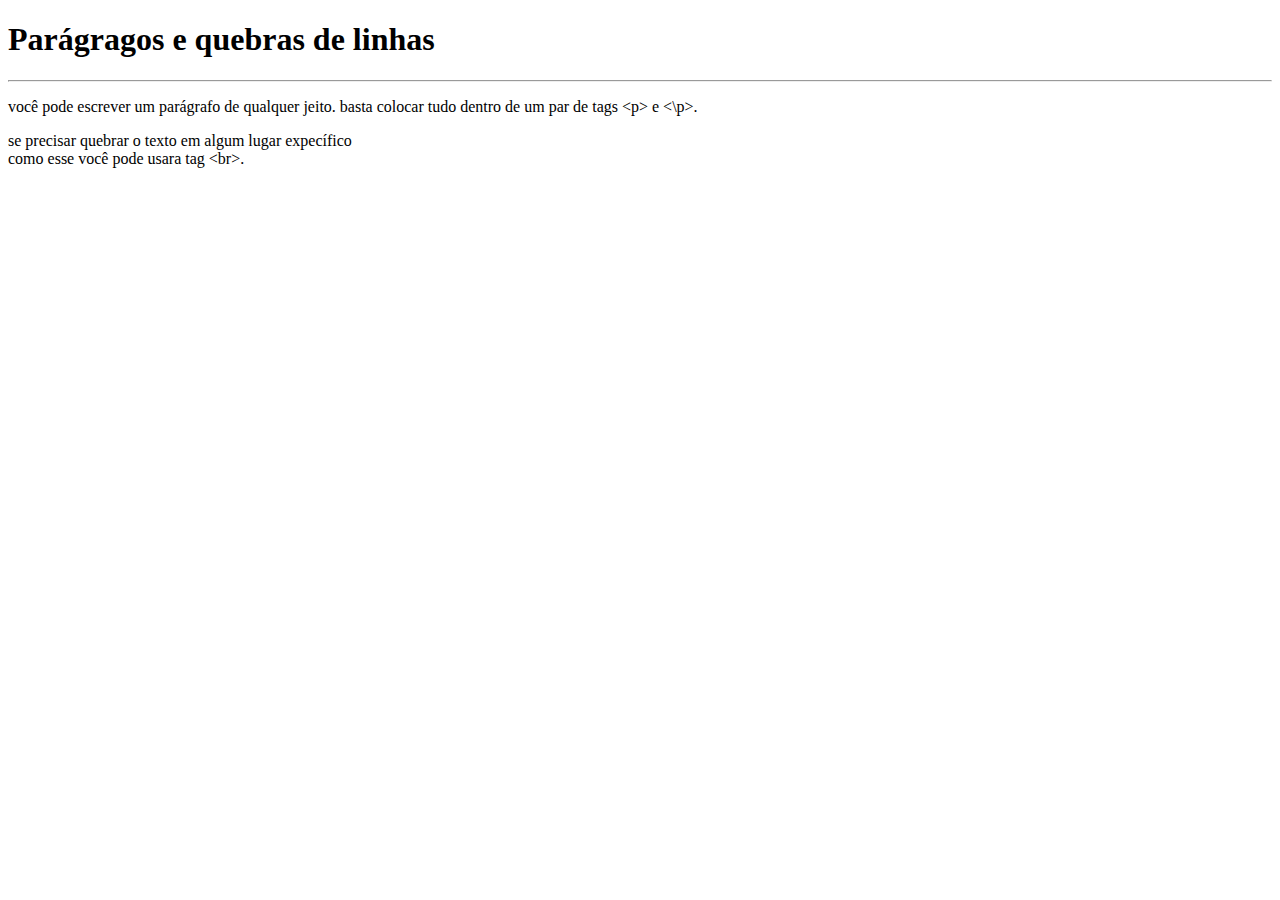
==== Exercicíos/ex002/index.html @ 22491813 "Primeiros_Passos" ====
<!DOCTYPE html>
<html lang="en">
<head>
    <meta charset="UTF-8">
    <meta http-equiv="X-UA-Compatible" content="IE=edge">
    <meta name="viewport" content="width=, initial-scale=1.0">
    <title>Document</title>
</head>
<body>
    <h1>Parágragos e quebras de linhas</h1>
    <hr>
    <p>você pode escrever um parágrafo de qualquer jeito.
        basta colocar tudo dentro de um par de tags &lt;p&gt; e &lt;\p&gt;. </p>
        <p> se precisar quebrar o texto em algum lugar expecífico
            <br> como esse você pode usara tag &lt;br&gt;.
        </p>

</body>
</html>
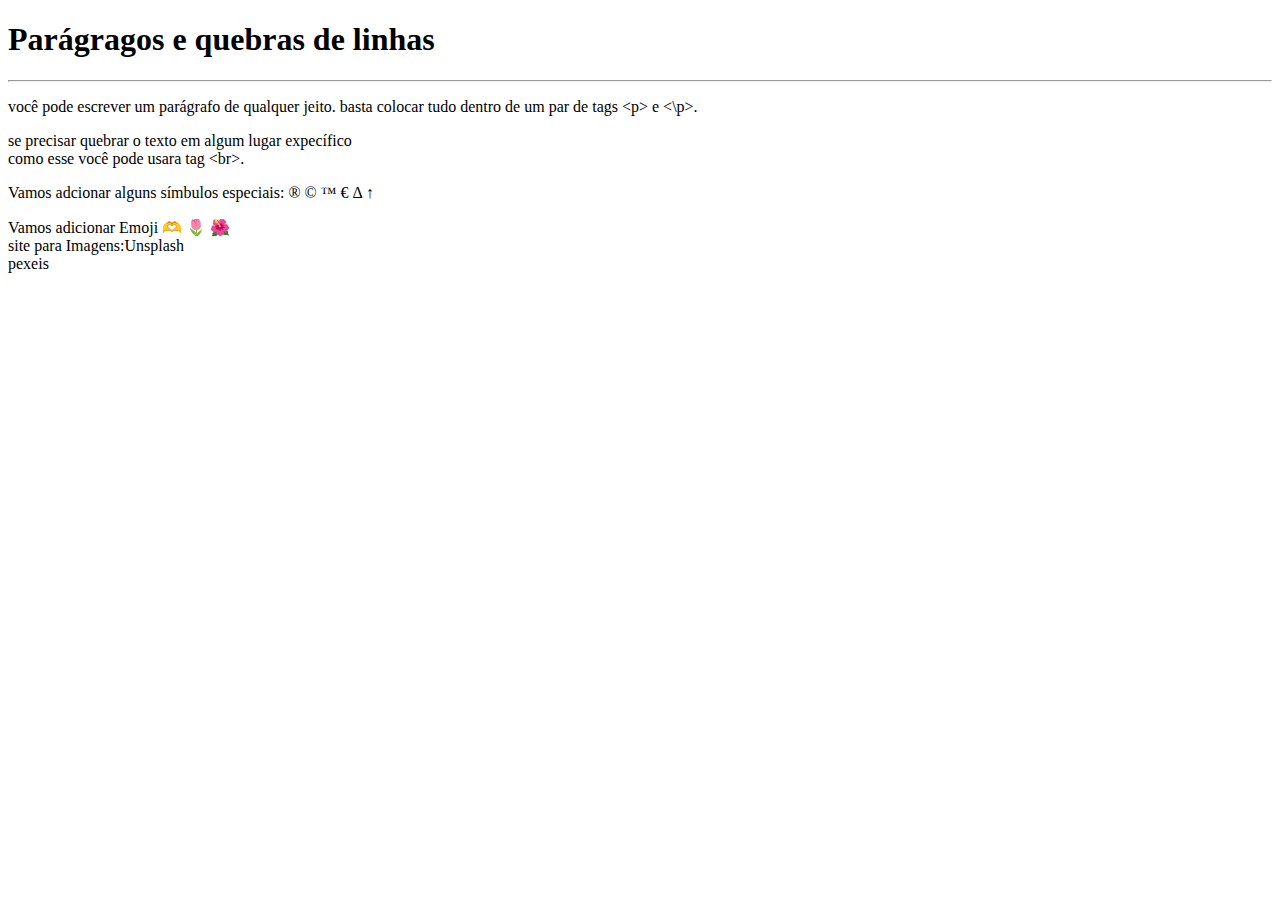
==== commit d6fbe5c3: "Primeiros_Passos" ====
--- a/Exercicíos/ex002/index.html
+++ b/Exercicíos/ex002/index.html
@@ -12,7 +12,23 @@
     <p>você pode escrever um parágrafo de qualquer jeito.
         basta colocar tudo dentro de um par de tags &lt;p&gt; e &lt;\p&gt;. </p>
         <p> se precisar quebrar o texto em algum lugar expecífico
-            <br> como esse você pode usara tag &lt;br&gt;.
+            <br> como esse você pode usara tag &lt;br&gt;.<!--Less Than \ Greater Than -->
+        </p>
+        <p> Vamos adcionar alguns símbulos especiais:
+            &reg;<!--Marca registrada-->
+            &copy;<!--CopyReat-->
+            &trade;<!--Marca registrada em inglês-->
+            &euro; <!--símbolos de moedas-->
+            &Delta;
+            &uarr;
+            <!--Símbolos-->
+        </p>
+        <p> Vamos adicionar Emoji
+            &#x1FAF6;
+            &#x1F337;
+            &#x1F33A;
+         <br>
+         site para Imagens:Unsplash <br> pexeis
         </p>
 
 </body>
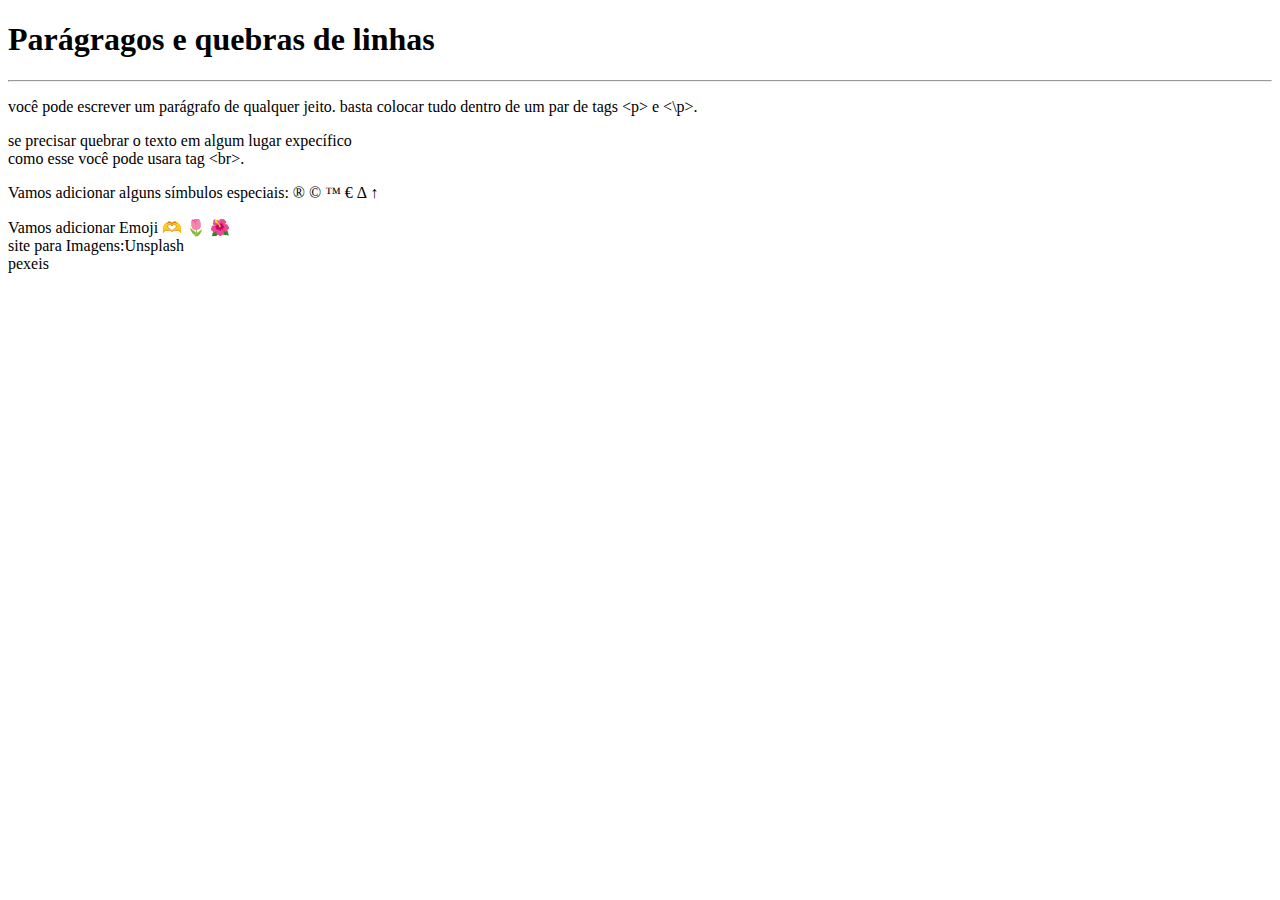
==== commit 98967f2b: "Update index.html" ====
--- a/Exercicíos/ex002/index.html
+++ b/Exercicíos/ex002/index.html
@@ -14,14 +14,14 @@
         <p> se precisar quebrar o texto em algum lugar expecífico
             <br> como esse você pode usara tag &lt;br&gt;.<!--Less Than \ Greater Than -->
         </p>
-        <p> Vamos adcionar alguns símbulos especiais:
-            &reg;<!--Marca registrada-->
-            &copy;<!--CopyReat-->
-            &trade;<!--Marca registrada em inglês-->
-            &euro; <!--símbolos de moedas-->
+        <p> Vamos adicionar alguns símbulos especiais:
+            &reg;
+            &copy;
+            &trade;
+            &euro; 
             &Delta;
             &uarr;
-            <!--Símbolos-->
+         
         </p>
         <p> Vamos adicionar Emoji
             &#x1FAF6;
@@ -32,4 +32,4 @@
         </p>
 
 </body>
-</html>+</html>
